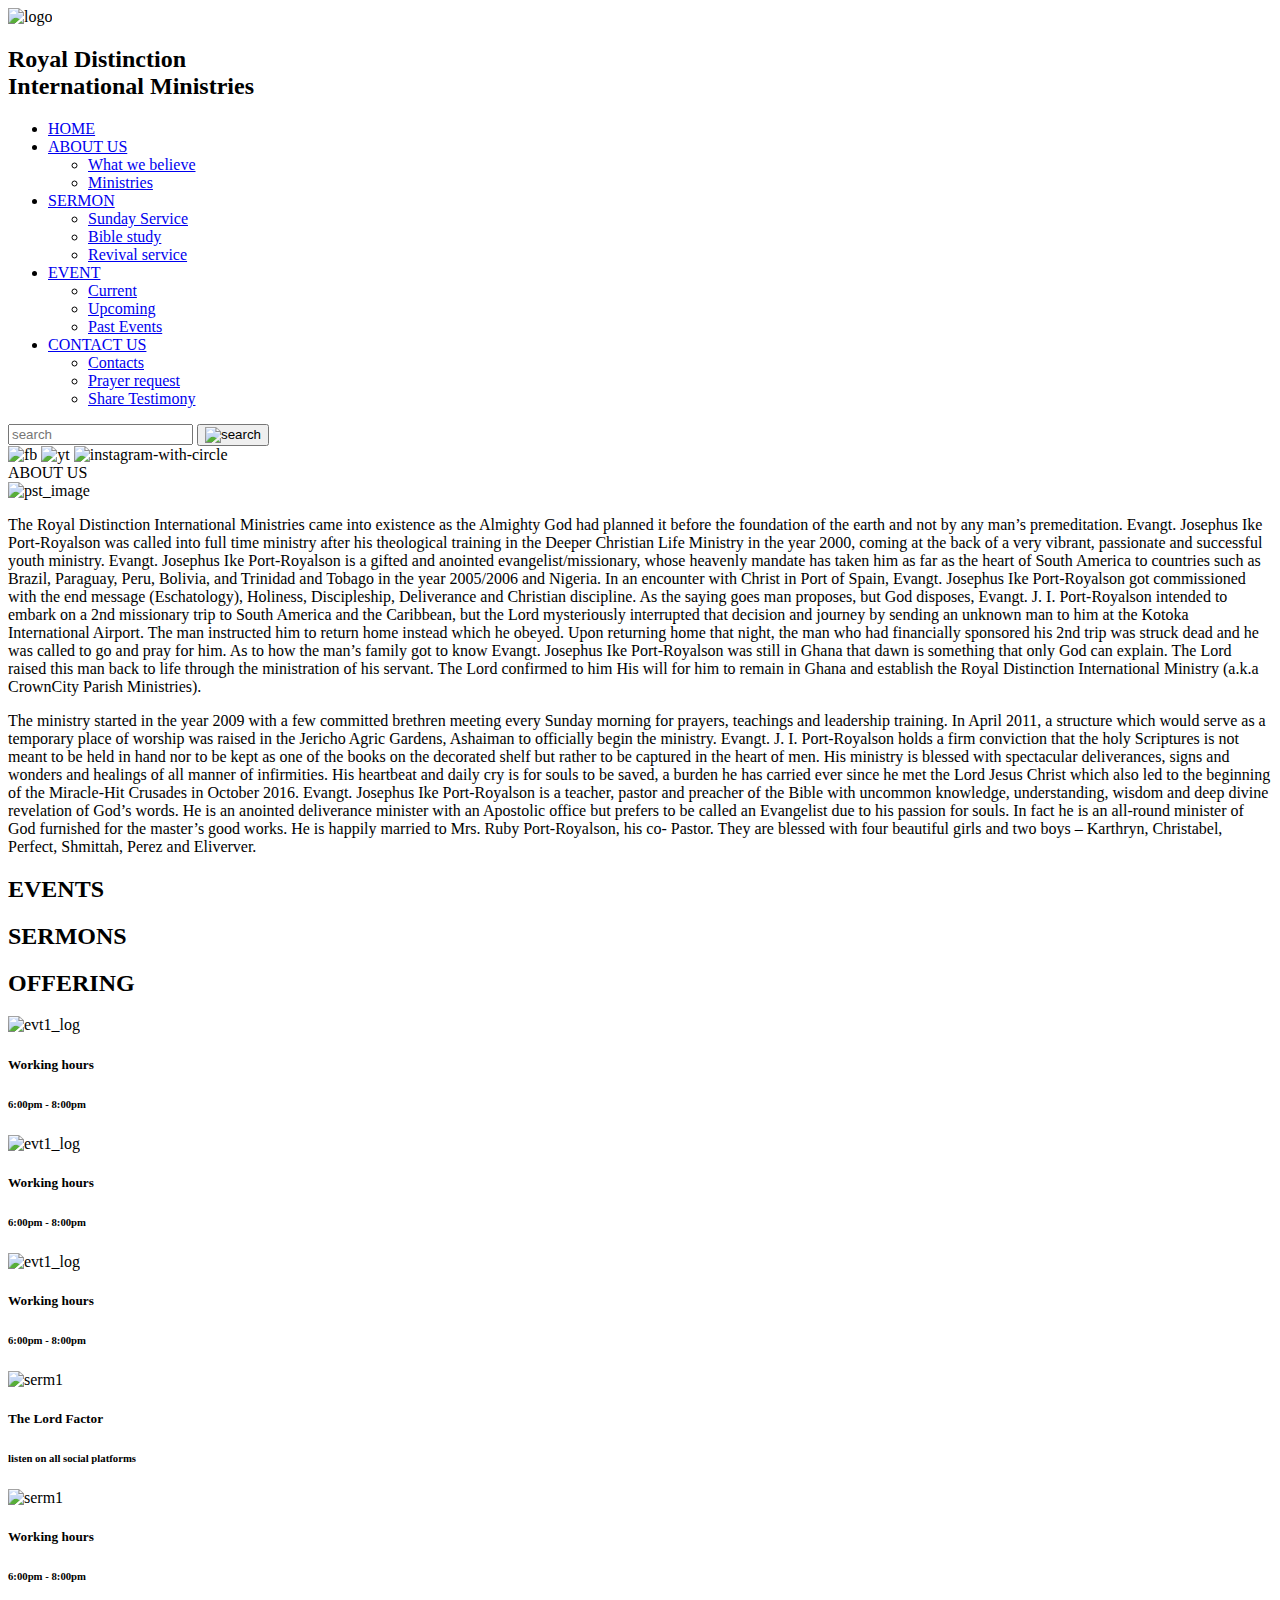
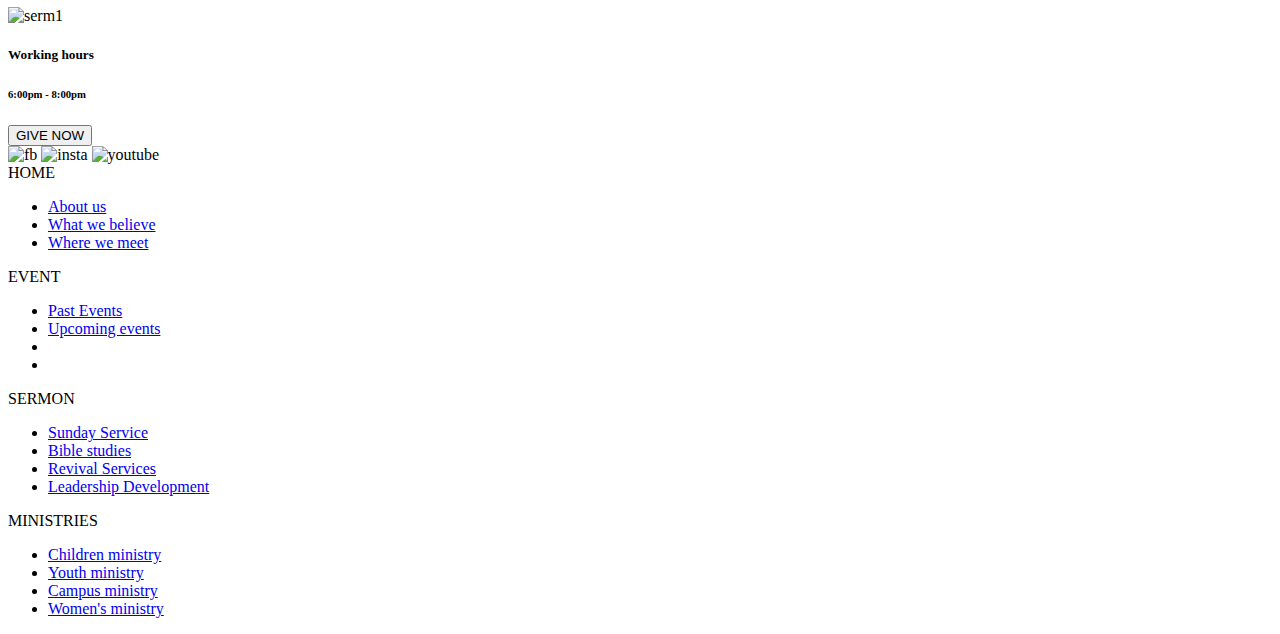
==== About_us.html @ da2b88e8 "Style: Added Html about us page" ====
<!DOCTYPE html>
<html lang="en">

<head>
    <meta charset="UTF-8">
    <meta http-equiv="X-UA-Compatible" content="IE=edge">
    <meta name="viewport" content="width=device-width, initial-scale=1.0">
    <link rel="stylesheet" href="/style/nav.css" type="text/css">
    <link rel="stylesheet" href="/style/m_about.css">
    <link rel="stylesheet" href="/style/footer.css">
    <title>About us</title>
</head>

<body>
    <header>
        <nav class="nav">
            <div id="sign" class="sign">
                <img src="./images/RDI_logo.jpg" alt="logo" id="logo" class="logo">

                <div id="header">
                    <h2>Royal Distinction <br> International Ministries</h2>
                </div><!--end of header-->
            </div><!--end of sign-->

            <div class="fn">
                <ul class="man" id="man">
                    <li><a href="./home.html">HOME</a></li>

                    <li><a href="./About_us.html">ABOUT US</a>
                        <ul id="ab" class="sub">
                            <li><a href="/believe.html">What we believe</a></li>
                            <li><a href="#">Ministries</a></li>
                        </ul>

                    </li><!--end of about-->


                    <li><a href="#">SERMON</a>
                        <ul id="ab1" class="sub">
                            <li><a href="#">Sunday Service</a></li>
                            <li><a href="#">Bible study</a></li>
                            <li><a href="#">Revival service</a></li>
                        </ul>
                    </li>

                    <li><a href="#">EVENT</a>
                        <ul id="ab2" class="sub">
                            <li><a href="#">Current</a></li>
                            <li><a href="#">Upcoming</a></li>
                            <li><a href="#">Past Events</a></li>
                        </ul>

                    </li>

                    <li><a href="#">CONTACT US</a>
                        <ul id="ab3" class="sub">
                            <li><a href="#">Contacts</a></li>
                            <li><a href="#">Prayer request</a></li>
                            <li><a href="#">Share Testimony</a></li>
                        </ul>

                    </li>
                </ul>

            </div><!--end of fn-->

            <div class="nav-right">
                <form action="#" id="search">
                    <input type="search" placeholder="search" id="bar" class="search">
                    <button id="search_icon" class="search_icon">
                        <img src="./images/SVG/magnifying-glass.svg" alt="search" id="icon">
                    </button>
                </form>
                <!--end of form-->

                <div id="smid" class="socials">
                    <img src="./images/SVG/facebook.svg" alt="fb" class="sit" id="fb">
                    <img src="./images/SVG/youtube.svg" alt="yt" class="sit" id="yt">
                    <img src="./images/SVG/instagram-with-circle.svg" alt="instagram-with-circle" class="sit" id="inst">
                </div>

                <!--end smid-->


            </div>

            <!--end of nav-right-->

        </nav>
    </header>


    <!--end of nav-->
    <main>
        <div class="about_us">
            <div class="head">
                <div class="page">ABOUT US</div>
            </div>

            <div class="pf_image">
                <div class="image">
                    <img src="#" alt="pst_image">
                </div>


                <div class="article">
                    <p>
                    The Royal Distinction International Ministries came into existence as the
                    Almighty God had planned it before the foundation of the earth and not by any man’s premeditation.
                    Evangt. Josephus Ike Port-Royalson was called into full time ministry after his theological training
                    in the Deeper Christian Life Ministry in the year 2000, coming at the back of a very vibrant,
                    passionate and successful youth ministry. Evangt.
                    Josephus Ike Port-Royalson is a gifted and anointed evangelist/missionary,
                    whose heavenly mandate has taken him as far as the heart of South America to countries such as
                    Brazil,
                    Paraguay, Peru, Bolivia, and Trinidad and Tobago in the year 2005/2006 and Nigeria. In an encounter
                    with Christ in Port of Spain,
                    Evangt. Josephus Ike Port-Royalson got commissioned with the end message (Eschatology), Holiness,
                    Discipleship, Deliverance and
                    Christian discipline. As the saying goes man proposes, but God disposes, Evangt. J. I. Port-Royalson
                    intended to embark on a 2nd missionary trip to South America and the Caribbean, but the Lord
                    mysteriously interrupted
                    that decision and journey by sending an unknown man to him at the Kotoka International Airport. The
                    man instructed him to return
                    home instead which he obeyed. Upon returning home that night, the man who had financially sponsored
                    his 2nd trip was struck dead
                    and he was called to go and pray for him. As to how the man’s family got to know Evangt. Josephus
                    Ike Port-Royalson was still in
                    Ghana that dawn is something that only God can explain. The Lord raised this man back to life
                    through the ministration of his servant.
                    The Lord confirmed to him His will for him to remain in Ghana and establish the Royal Distinction
                    International Ministry (a.k.a CrownCity Parish Ministries).
                    </p>
                    
                    <p>
                        The ministry started in the year 2009 with a few committed brethren meeting every Sunday morning for
                    prayers, teachings and leadership training.
                    In April 2011, a structure which would serve as a temporary place of worship was raised in the
                    Jericho Agric Gardens, Ashaiman to officially begin the ministry.
                    Evangt. J. I. Port-Royalson holds a firm conviction that the holy Scriptures is not meant to be held
                    in hand nor to be kept as one of the books on the decorated
                    shelf but rather to be captured in the heart of men. His ministry is blessed with spectacular
                    deliverances, signs and wonders and healings of all manner of infirmities.
                    His heartbeat and daily cry is for souls to be saved, a burden he has carried ever since he met the
                    Lord Jesus Christ which also led to the beginning of the Miracle-Hit
                    Crusades in October 2016. Evangt. Josephus Ike Port-Royalson is a teacher, pastor and preacher of
                    the Bible with uncommon knowledge, understanding, wisdom and deep divine
                    revelation of God’s words. He is an anointed deliverance minister with an Apostolic office but
                    prefers to be called an Evangelist due to his passion for souls. In fact he
                    is an all-round minister of God furnished for the master’s good works. He is happily married to Mrs.
                    Ruby Port-Royalson, his co- Pastor. They are blessed with four beautiful
                    girls and two boys – Karthryn, Christabel, Perfect, Shmittah, Perez and Eliverver.
                    </p>

                </div>
            </div>
        </div>

        <section>
            <div class="evt_sec">
                <div class="evt_event">
                    <h2>EVENTS</h2>

                </div>
                <div class="evt_serm">
                    <h2>SERMONS</h2>
                </div>
                <div class="evt_offer">
                    <h2>OFFERING</h2>
                </div>
            </div>


            <div class="card">
                <div class="card_evt">
                    <div class="evt">
                        <img src="./images/event.jpg" alt="evt1_log" id="evt1">
                        <div id="time">
                            <h5>Working hours</h5>
                            <h6>6:00pm - 8:00pm</h6>
                        </div>

                    </div>

                    <div class="evt">
                        <img src="./images/event.jpg" alt="evt1_log" id="evt1">
                        <div id="time">
                            <h5>Working hours</h5>
                            <h6>6:00pm - 8:00pm</h6>
                        </div>
                    </div>
                    <div class="evt">
                        <img src="./images/event.jpg" alt="evt1_log" id="evt1">
                        <div id="time">
                            <h5>Working hours</h5>
                            <h6>6:00pm - 8:00pm</h6>
                        </div>
                    </div>

                </div>

                <div class="card_evt">
                    <div class="serm1">
                        <img src="./images/serm.jpg" alt="serm1" class="serm">
                        <div id="time">
                            <h5 id="topic">The Lord Factor</h5>
                            <h6>listen on all social platforms</h6>
                        </div>
                    </div>
                    <div class="serm1">
                        <img src="./images/serm.jpg" alt="serm1" class="serm">
                        <div id="time">
                            <h5 id="topic">Working hours</h5>
                            <h6>6:00pm - 8:00pm</h6>
                        </div>
                    </div>
                    <div class="serm1">
                        <img src="./images/serm.jpg" alt="serm1" class="serm">
                        <div id="time">
                            <h5 id="topic">Working hours</h5>
                            <h6>6:00pm - 8:00pm</h6>
                        </div>
                    </div>

                </div>

                <div class="card_offer">
                    <button class="give">GIVE NOW</button>

                </div>


            </div>

        </section>



    </main>

    <footer>
        <div class="footer">
            <div id="sm">
                <img src="./images/SVG/facebook.svg" alt="fb" id="sm"></img>
                <img src="./images/SVG/instagram-with-circle.svg" alt="insta" id="sm"></img>
                <img src="./images/SVG/youtube.svg" alt="youtube" id="sm"></img>
            </div>

            <div class="ft_home">HOME
                <ul>
                    <li><a href="#">About us</a></li>
                    <li><a href="#">What we believe</a></li>
                    <li><a href="#">Where we meet</a></li>

                </ul>
            </div>
            <div class="ft_home">EVENT
                <ul>
                    <li><a href="#">Past Events</a></li>
                    <li><a href="#">Upcoming events</a></li>
                    <li></li>
                    <li></li>

                </ul>
            </div>
            <div class="ft_home">SERMON
                <ul>
                    <li><a href="#">Sunday Service</a></li>
                    <li><a href="#">Bible studies</a></li>
                    <li><a href="#">Revival Services</a></li>
                    <li><a href="#">Leadership Development</a></li>

                </ul>
            </div><!--end of sermon-->

            <div class="ft_home">MINISTRIES
                <ul>
                    <li><a href="#">Children ministry</a></li>
                    <li><a href="#">Youth ministry</a></li>
                    <li><a href="#">Campus ministry</a></li>
                    <li><a href="#">Women's ministry</a></li>
                </ul>
            </div><!--end of sermon-->

        </div><!--end footer-->

    </footer>



</body>

</html>
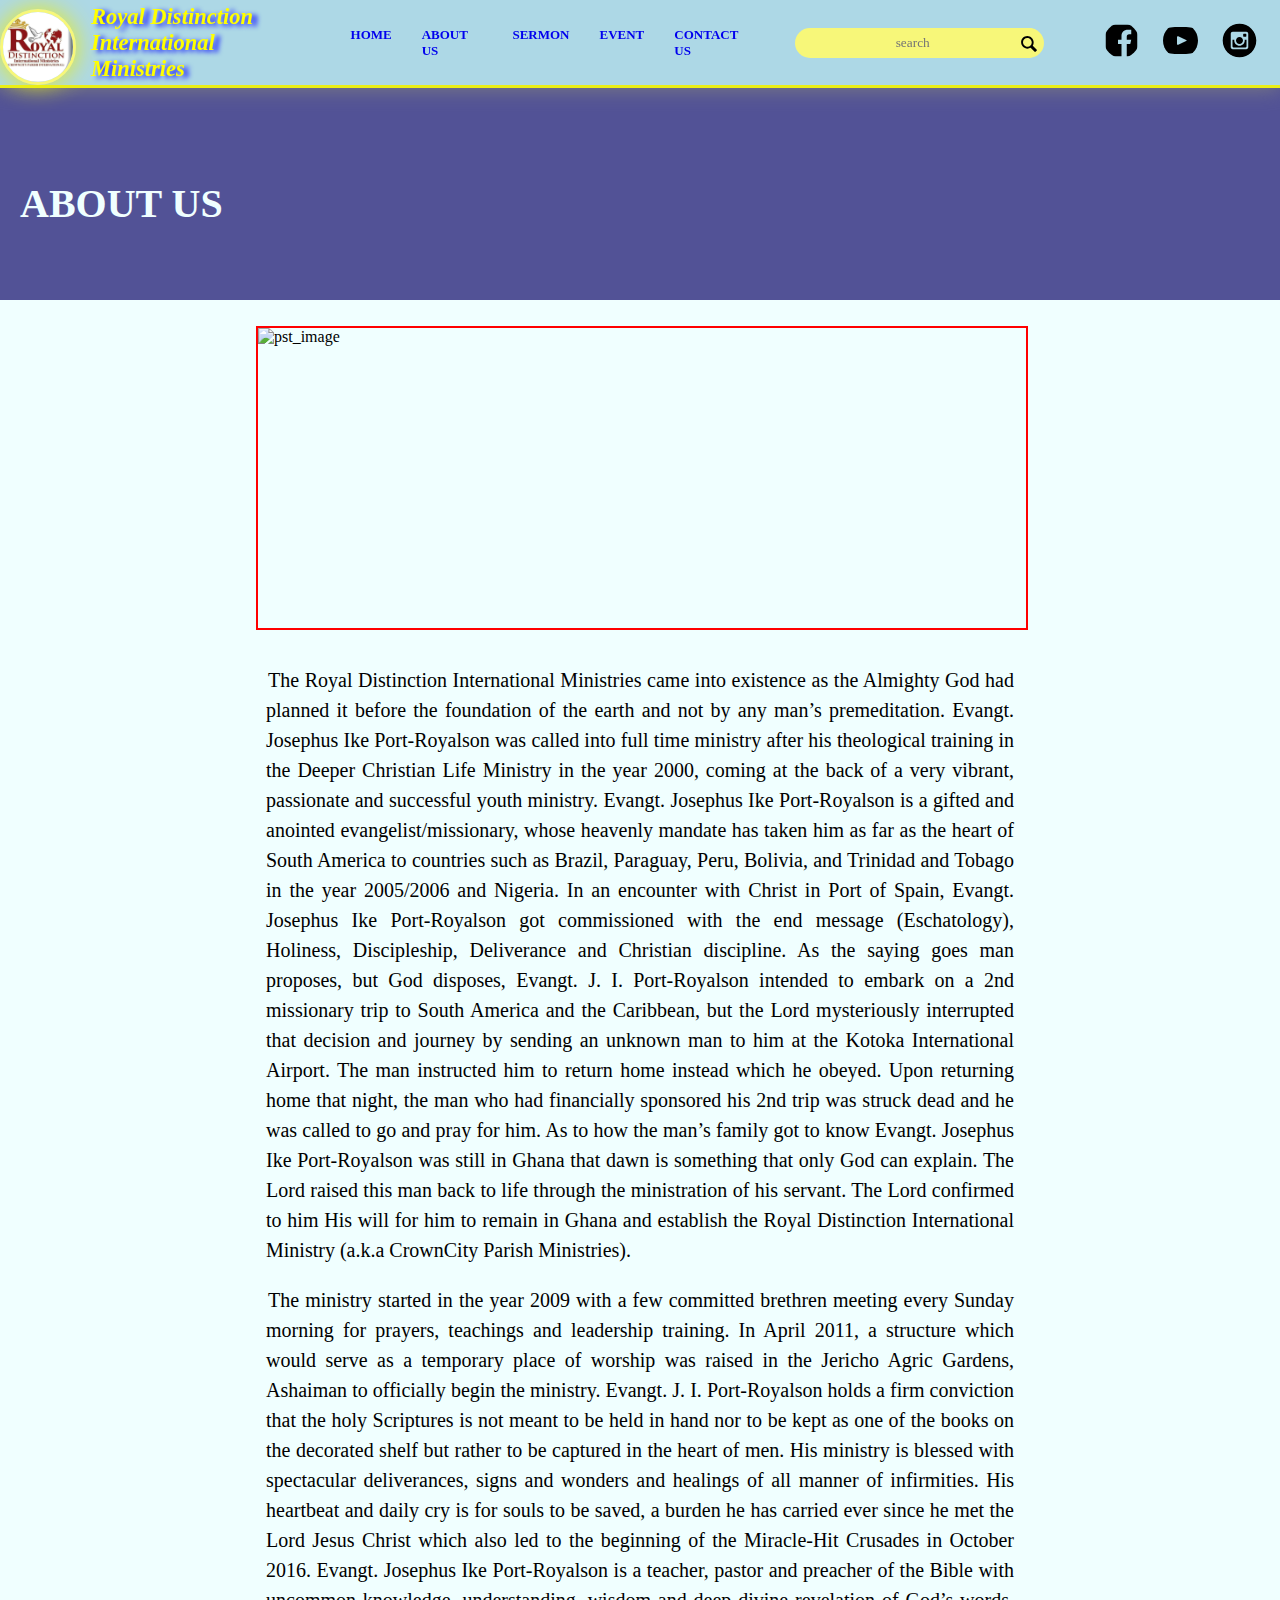
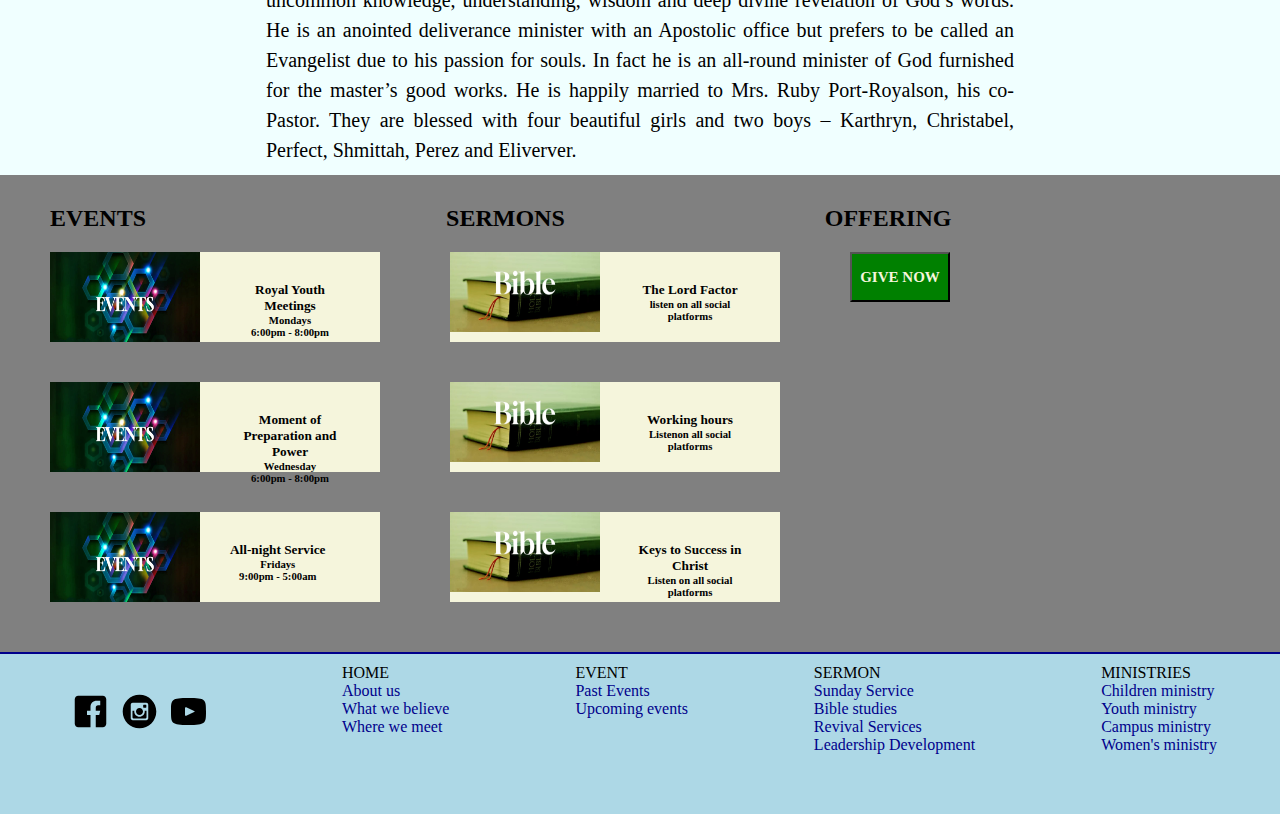
==== commit 40512e0c: "html: updated upcoming events" ====
--- a/About_us.html
+++ b/About_us.html
@@ -176,7 +176,8 @@
                     <div class="evt">
                         <img src="./images/event.jpg" alt="evt1_log" id="evt1">
                         <div id="time">
-                            <h5>Working hours</h5>
+                            <h5>Royal Youth Meetings</h5>
+                            <h6>Mondays</h6>
                             <h6>6:00pm - 8:00pm</h6>
                         </div>
 
@@ -185,15 +186,18 @@
                     <div class="evt">
                         <img src="./images/event.jpg" alt="evt1_log" id="evt1">
                         <div id="time">
-                            <h5>Working hours</h5>
+                            <h5>Moment of Preparation and Power</h5>
+                            <h6>Wednesday</h6>
+
                             <h6>6:00pm - 8:00pm</h6>
                         </div>
                     </div>
                     <div class="evt">
                         <img src="./images/event.jpg" alt="evt1_log" id="evt1">
                         <div id="time">
-                            <h5>Working hours</h5>
-                            <h6>6:00pm - 8:00pm</h6>
+                            <h5>All-night Service</h5>
+                            <h6>Fridays</h6>
+                            <h6>9:00pm - 5:00am</h6>
                         </div>
                     </div>
 
@@ -211,14 +215,14 @@
                         <img src="./images/serm.jpg" alt="serm1" class="serm">
                         <div id="time">
                             <h5 id="topic">Working hours</h5>
-                            <h6>6:00pm - 8:00pm</h6>
+                            <h6>Listenon all social platforms</h6>
                         </div>
                     </div>
                     <div class="serm1">
                         <img src="./images/serm.jpg" alt="serm1" class="serm">
                         <div id="time">
-                            <h5 id="topic">Working hours</h5>
-                            <h6>6:00pm - 8:00pm</h6>
+                            <h5 id="topic">Keys to Success in Christ </h5>
+                            <h6>Listen on all social platforms</h6>
                         </div>
                     </div>
 
--- a/style/nav.css
+++ b/style/nav.css
@@ -0,0 +1,129 @@
+nav{
+    height: 85px;
+    display: flex;
+    align-items: center;
+    justify-content: space-around;
+    border-bottom: 3px solid rgb(234, 238, 21);
+    box-shadow: 0 0 20px gray;
+    position: fixed;
+    width: 100%;
+    background: lightblue;
+    z-index: 1;
+}
+
+.logo{
+    height: 70px;
+    border-radius: 70%;
+    border: 3px solid rgb(247, 247, 121);
+    box-shadow: 0px 0px 25px rgb(234, 238, 21);
+    margin-top: 12px;
+}
+
+#header{
+    font-size: 15px;
+    color: yellow;
+    text-align: left;
+    font-style: italic;
+    padding: 7px 15px;
+    text-shadow: 5px 2px 5px blue;    
+}
+
+#sign{
+    display: flex;
+}
+
+.fn{
+    max-width: fit-content;
+    padding: 15px;
+    font-weight: bold;
+    font-size: 13px;
+}
+
+.man{
+    display: flex;
+    list-style: none; 
+    justify-content: center;
+    
+}
+
+.man li{
+    padding: 15px;    
+       
+}
+
+.man a{
+    text-decoration: none;
+    
+}
+
+.sub{
+    list-style: none;
+    padding: 10px;
+    width: max-content;
+    display: none;
+    background-color: lightblue;
+    position: absolute;
+}
+
+.sub li{
+    padding: 0px;
+    line-height: 30px;
+    position: relative;
+    text-align: left;
+}
+
+.sub a{
+    margin-left: 0px;
+    
+}
+
+#man li :hover{
+    color: rgb(234, 238, 21);
+    display: block;
+}
+
+#man li:hover .sub{
+    display: block;
+}
+
+
+.nav-right{
+    display: flex;
+    align-items: center;
+    width: 40%;
+    justify-content: center;
+}
+
+form{
+    width: 50%;
+}
+
+.search {
+    width: 100%;
+    height: 30px;
+    border-radius: 40px;
+    border: none;
+    text-align: center;
+    background-color: rgb(247, 247, 121);
+    
+}
+
+.search_icon{
+    border-radius: 50%;
+    border: none; 
+    position: absolute; 
+    margin-left: -25px;  
+    padding-top: 6px;
+    background-color:rgb(247, 247, 121)
+}
+
+.socials{
+    margin-left: 50px;
+}
+
+.sit{
+    height: 35px;
+    padding: 10px;
+    border-radius: 60px;
+
+}--- a/style/m_about.css
+++ b/style/m_about.css
@@ -0,0 +1,154 @@
+*{
+    margin: 0%;
+    padding: 0%;
+    font-family:Georgia, 'Times New Roman', Times, serif;
+
+}
+
+
+body{
+    margin: 0%;
+    padding: 0%;
+    background-color: azure;
+}
+
+
+.head{  
+    height: 300px;
+    background-color: rgb(82, 82, 150);   
+}
+
+
+.page{
+    color: azure;
+    font-size: 40px;
+    font-weight: bold;
+    padding-top: 180px;
+    padding-left: 20px ;
+
+}
+
+.pf_image{
+   align-items: center;
+
+}
+
+.image{
+    margin: 10px;
+    height: 300px;
+    width: 60%;
+    border: 2px red solid;
+    justify-content: center;
+    margin:2% 20%;
+}
+
+.article{
+    text-align: justify;
+    margin: 0% 20%;
+    font-size: 20px;
+    text-indent: 2px;
+    
+}
+
+section{
+    background: grey;
+    height: auto;
+    padding: 30px;
+           
+}
+
+
+.evt_sec{
+    display: flex;
+    margin-left: 0%;
+}
+
+.evt_event{
+    margin-left: 20px;
+    
+}
+.evt_serm{
+    margin-left: 300px;
+}
+
+.evt_offer{
+    margin-left: 260px;
+}
+
+.card{
+    display: flex;
+    
+}
+
+.card_evt{
+    display: flex;
+    flex-direction: column;
+   
+}
+.evt{
+    height: 90px;
+    width: 330px;
+    background-color: beige;
+    margin: 20px;    
+    display:flex ;
+}
+.serm1{
+    height: 90px;
+    width: 330px;
+    background-color: beige;
+    margin: 20px;
+    margin-left: 50px;
+   display: flex;
+}
+
+.give{
+    height: 50PX;
+    width: 100px;
+    margin: 20px;
+    margin-left: 50px;
+    text-align: center;
+    background-color: green;
+    color: beige;
+    font-size: 15px;
+    font-weight: bold;
+}
+
+#evt1{
+    height: 90px;
+    width: 150px;
+
+}
+#time{
+    text-align: center;
+    padding: 30px;
+    
+}
+.serm{
+    height: 80px;
+    width: 150px;
+}
+
+.vt{
+    display: flex;
+    flex-direction: column;
+}
+
+.evt_log{
+    height: 90px;
+    width: 200px;
+    margin-left: 50px;
+    display: block;
+}
+
+.evt_info{
+    display: flex;
+    justify-self: auto;
+    
+}
+
+p{
+    line-height: 30px;
+    font-size: 20px;
+    padding: 10px;
+}
+
--- a/style/footer.css
+++ b/style/footer.css
@@ -0,0 +1,26 @@
+.footer{
+    height: 150px;
+    background-color: lightblue;
+    border-top: 2px solid darkblue;
+    display: flex;
+    justify-content: space-around;
+    padding-top: 10px;
+}
+
+.footer li{
+    list-style: none;
+   
+}
+
+.footer a{
+    text-decoration: none;
+    color: darkblue;
+   
+}
+
+#sm{
+    padding-top: 10px;
+    height: 35px;
+    margin: 5px;
+    
+}
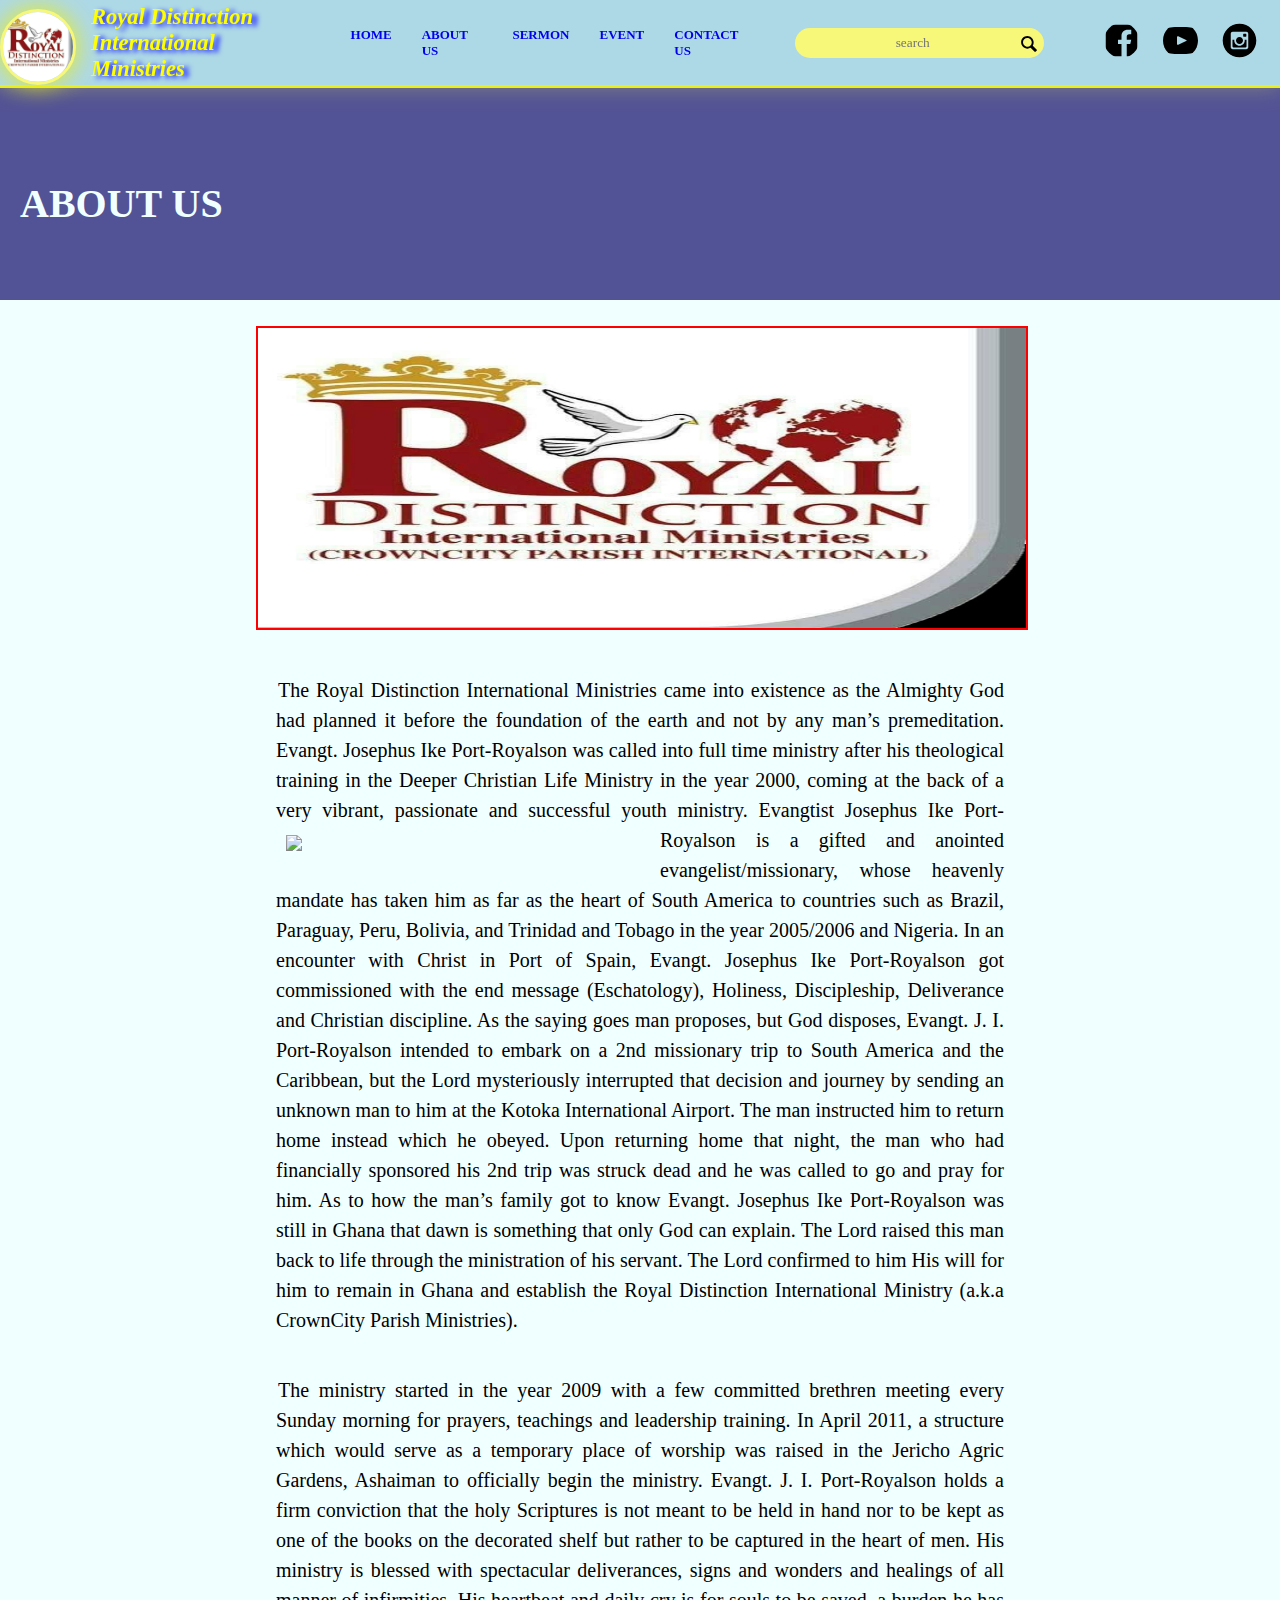
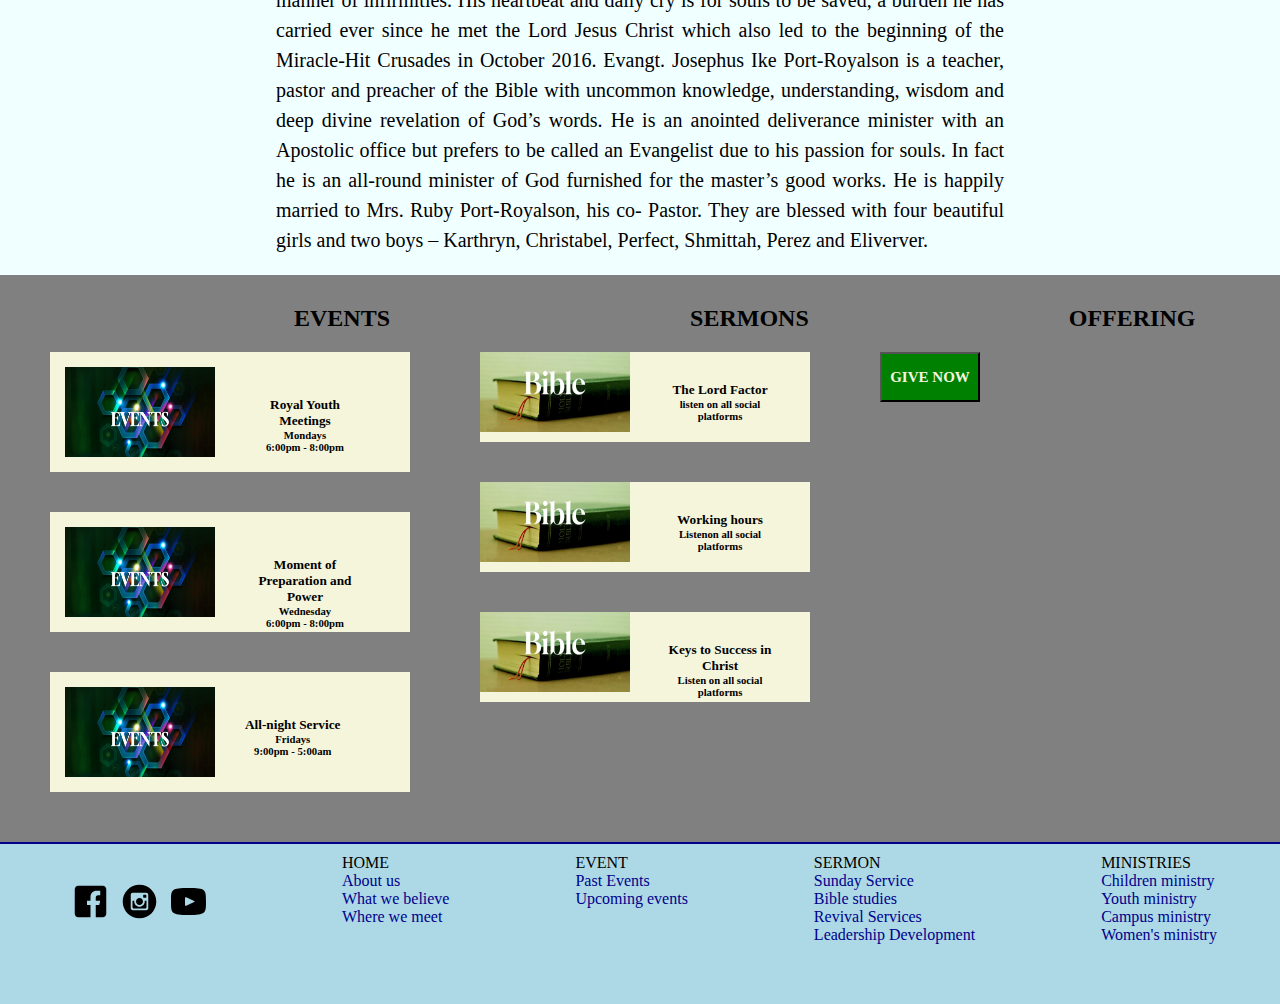
==== commit 3e56da5b: "about us html and css modified" ====
--- a/About_us.html
+++ b/About_us.html
@@ -99,7 +99,7 @@
 
             <div class="pf_image">
                 <div class="image">
-                    <img src="#" alt="pst_image">
+                    <img src="/images/RDI_logo.jpg" alt="pst_image"  class="img-image">
                 </div>
 
 
@@ -109,8 +109,8 @@
                     Almighty God had planned it before the foundation of the earth and not by any man’s premeditation.
                     Evangt. Josephus Ike Port-Royalson was called into full time ministry after his theological training
                     in the Deeper Christian Life Ministry in the year 2000, coming at the back of a very vibrant,
-                    passionate and successful youth ministry. Evangt.
-                    Josephus Ike Port-Royalson is a gifted and anointed evangelist/missionary,
+                    passionate and successful youth ministry. 
+                    <span><img src="/images/1.jpg" class="pst"></span>Evangtist Josephus Ike Port-Royalson is a gifted and anointed evangelist/missionary,
                     whose heavenly mandate has taken him as far as the heart of South America to countries such as
                     Brazil,
                     Paraguay, Peru, Bolivia, and Trinidad and Tobago in the year 2005/2006 and Nigeria. In an encounter
@@ -119,8 +119,7 @@
                     Discipleship, Deliverance and
                     Christian discipline. As the saying goes man proposes, but God disposes, Evangt. J. I. Port-Royalson
                     intended to embark on a 2nd missionary trip to South America and the Caribbean, but the Lord
-                    mysteriously interrupted
-                    that decision and journey by sending an unknown man to him at the Kotoka International Airport. The
+                    mysteriously interrupted that decision and journey by sending an unknown man to him at the Kotoka International Airport. The
                     man instructed him to return
                     home instead which he obeyed. Upon returning home that night, the man who had financially sponsored
                     his 2nd trip was struck dead
--- a/style/m_about.css
+++ b/style/m_about.css
@@ -42,6 +42,19 @@
     margin:2% 20%;
 }
 
+.img-image{
+    width: 100%;
+    height: 300px;
+
+}
+
+.pst{
+    width: 50%;
+    float: left;
+    margin: 10px;
+}
+
+
 .article{
     text-align: justify;
     margin: 0% 20%;
@@ -60,7 +73,7 @@
 
 .evt_sec{
     display: flex;
-    margin-left: 0%;
+    margin-left: 20%;
 }
 
 .evt_event{
@@ -91,6 +104,7 @@
     background-color: beige;
     margin: 20px;    
     display:flex ;
+    padding: 15px;
 }
 .serm1{
     height: 90px;
@@ -116,6 +130,7 @@
 #evt1{
     height: 90px;
     width: 150px;
+    
 
 }
 #time{
@@ -149,6 +164,6 @@
 p{
     line-height: 30px;
     font-size: 20px;
-    padding: 10px;
+    padding: 20px;
 }
 
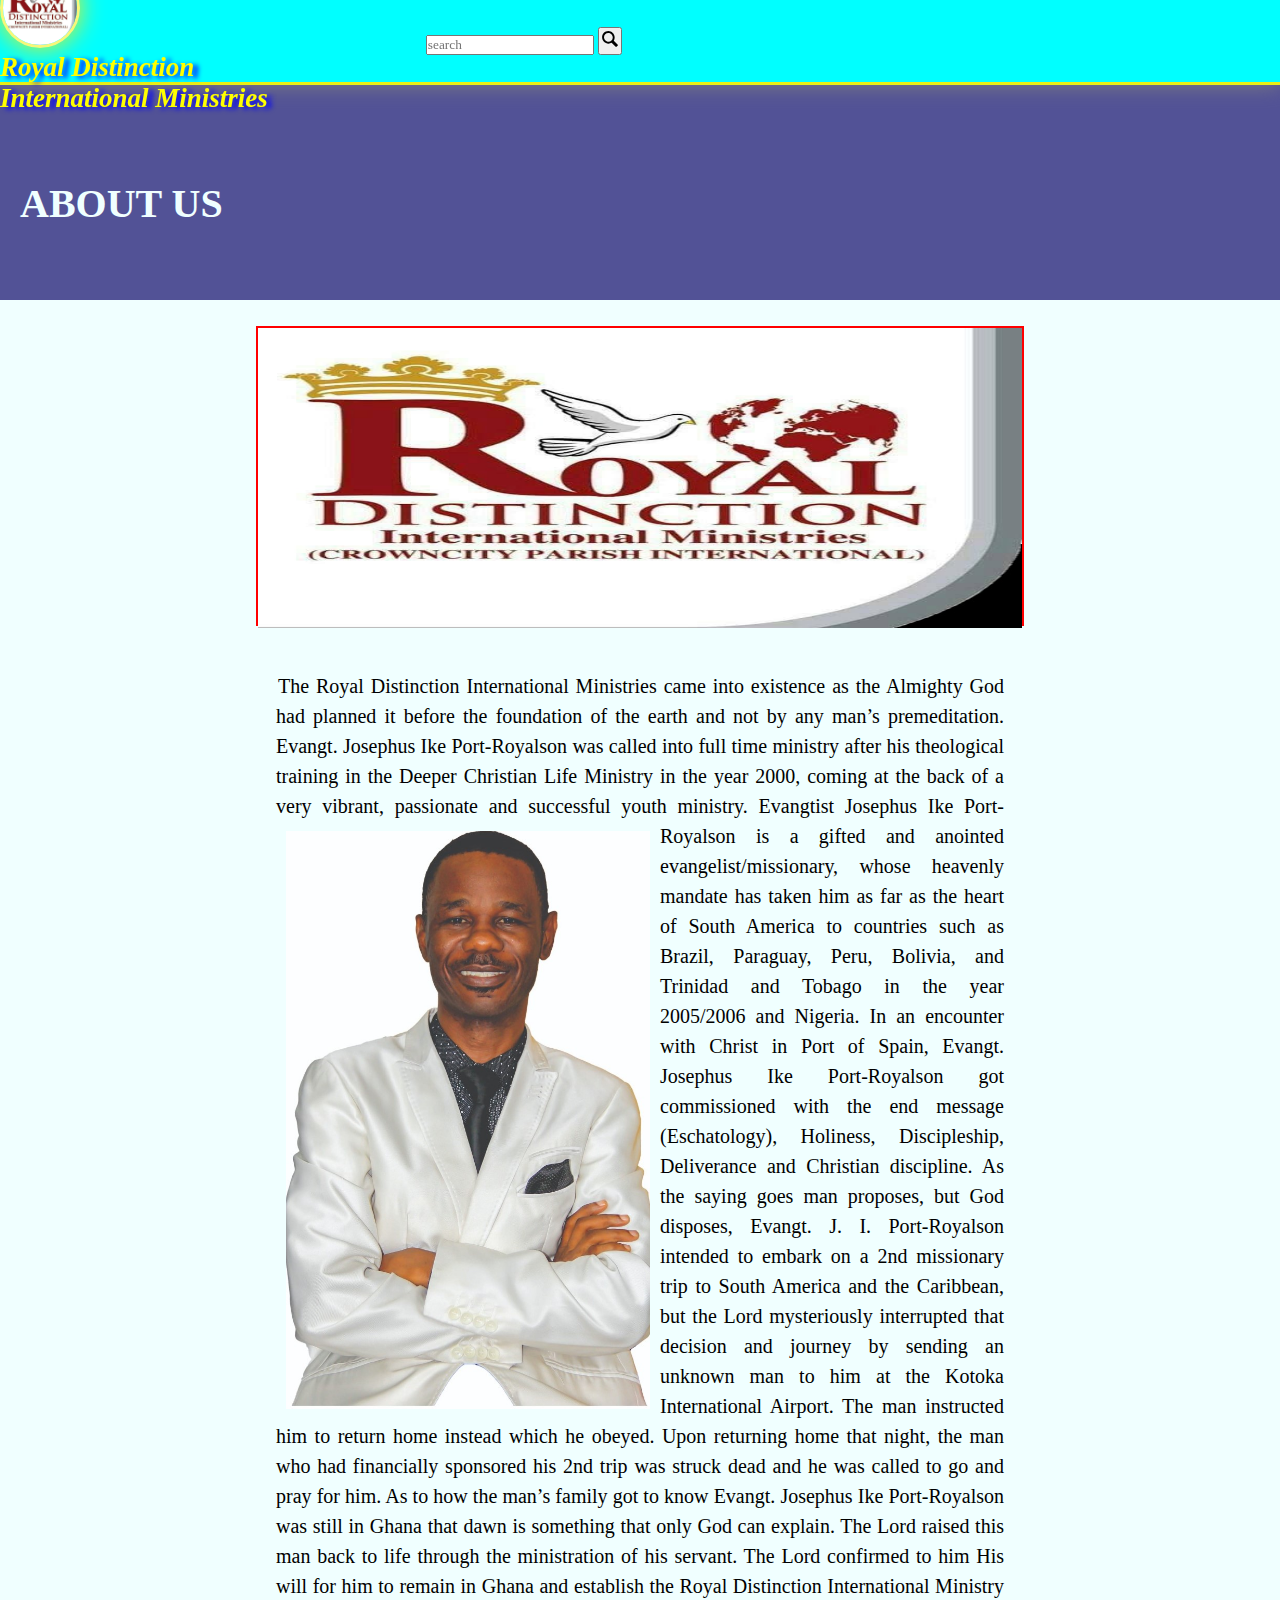
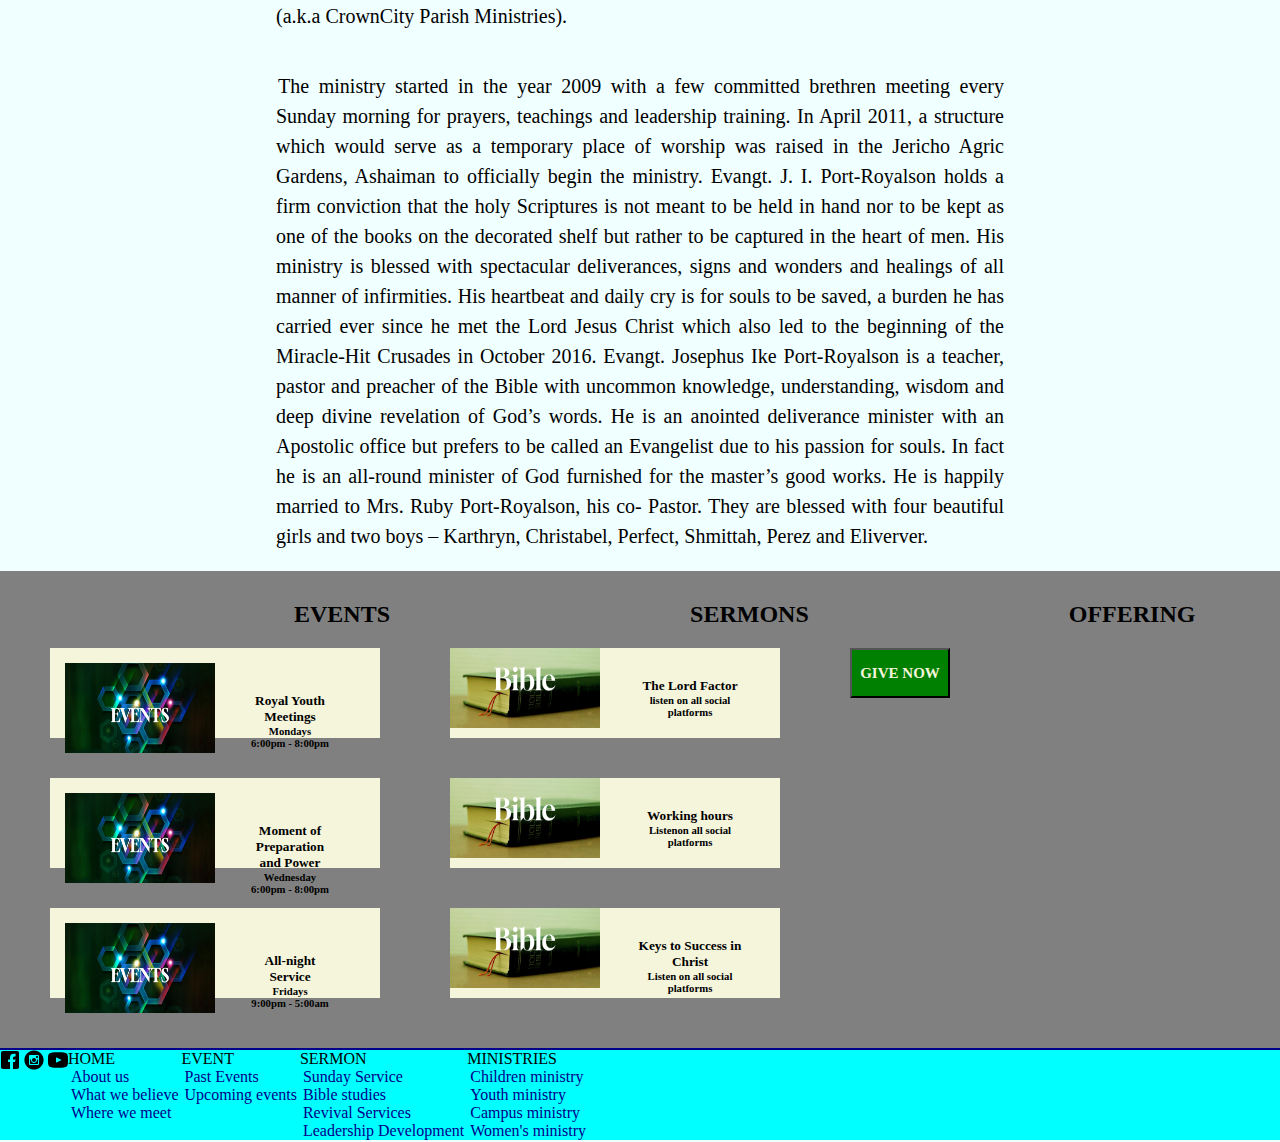
==== commit e0748dbb: "general modification" ====
--- a/About_us.html
+++ b/About_us.html
@@ -5,6 +5,7 @@
     <meta charset="UTF-8">
     <meta http-equiv="X-UA-Compatible" content="IE=edge">
     <meta name="viewport" content="width=device-width, initial-scale=1.0">
+    <link rel="stylesheet" href="/style/gb.css">
     <link rel="stylesheet" href="/style/nav.css" type="text/css">
     <link rel="stylesheet" href="/style/m_about.css">
     <link rel="stylesheet" href="/style/footer.css">
--- a/style/gb.css
+++ b/style/gb.css
@@ -0,0 +1,12 @@
+*{
+    box-sizing: border-box;
+    margin: 0;
+    padding: 0;
+    font-family:Georgia, 'Times New Roman', Times, serif;
+    
+}
+
+body{
+    background-color: azure;
+    
+}--- a/style/nav.css
+++ b/style/nav.css
@@ -1,43 +1,44 @@
-nav{
+#header{
+    font-size: 18px;
+    color: yellow;
+    text-align: left;
+    font-style: italic;
+    text-shadow: 5px 2px 5px blue;  
+    display: flex; 
+    flex-wrap: nowrap; 
+    align-items: center;
+    
+}
+.nav{
+    background-color: aqua;
     height: 85px;
+    width:auto;
     display: flex;
     align-items: center;
-    justify-content: space-around;
     border-bottom: 3px solid rgb(234, 238, 21);
     box-shadow: 0 0 20px gray;
     position: fixed;
     width: 100%;
-    background: lightblue;
     z-index: 1;
 }
 
 .logo{
-    height: 70px;
+    height: 80px;
     border-radius: 70%;
     border: 3px solid rgb(247, 247, 121);
     box-shadow: 0px 0px 25px rgb(234, 238, 21);
     margin-top: 12px;
+    cursor: pointer;
+    margin: 0;
 }
 
-#header{
-    font-size: 15px;
-    color: yellow;
-    text-align: left;
-    font-style: italic;
-    padding: 7px 15px;
-    text-shadow: 5px 2px 5px blue;    
+.name{
+    margin-left: 7px;
+}
+.fn, .socials{
+    display: none;
 }
 
-#sign{
-    display: flex;
-}
-
-.fn{
-    max-width: fit-content;
-    padding: 15px;
-    font-weight: bold;
-    font-size: 13px;
-}
 
 .man{
     display: flex;
@@ -94,12 +95,9 @@
     justify-content: center;
 }
 
-form{
-    width: 50%;
-}
 
-.search {
-    width: 100%;
+/*.search {
+    width: 40%;
     height: 30px;
     border-radius: 40px;
     border: none;
@@ -111,11 +109,10 @@
 .search_icon{
     border-radius: 50%;
     border: none; 
-    position: absolute; 
-    margin-left: -25px;  
     padding-top: 6px;
     background-color:rgb(247, 247, 121)
 }
+*/
 
 .socials{
     margin-left: 50px;
@@ -126,4 +123,23 @@
     padding: 10px;
     border-radius: 60px;
 
+}
+.manu-img{
+    position: fixed;
+    right: 5px;
+}
+.manu{
+    height: 80px;
+    width: 60px;
+    margin: 0;
+    
+    
+}
+
+@media (max-width: 370px) {
+    .name{
+        display: flex;
+        flex-wrap: nowrap;
+    }
+    
 }--- a/style/m_about.css
+++ b/style/m_about.css
@@ -1,18 +1,3 @@
-*{
-    margin: 0%;
-    padding: 0%;
-    font-family:Georgia, 'Times New Roman', Times, serif;
-
-}
-
-
-body{
-    margin: 0%;
-    padding: 0%;
-    background-color: azure;
-}
-
-
 .head{  
     height: 300px;
     background-color: rgb(82, 82, 150);   
--- a/style/footer.css
+++ b/style/footer.css
@@ -1,10 +1,8 @@
 .footer{
-    height: 150px;
-    background-color: lightblue;
+    height: auto;
+    background: aqua;
     border-top: 2px solid darkblue;
-    display: flex;
-    justify-content: space-around;
-    padding-top: 10px;
+    display: flex;    
 }
 
 .footer li{
@@ -15,12 +13,14 @@
 .footer a{
     text-decoration: none;
     color: darkblue;
-   
+    padding: 3px;
 }
 
-#sm{
+.social{
     padding-top: 10px;
     height: 35px;
-    margin: 5px;
-    
+    margin: 10px;
+    display: flex;
+    flex-direction: column;
 }
+
